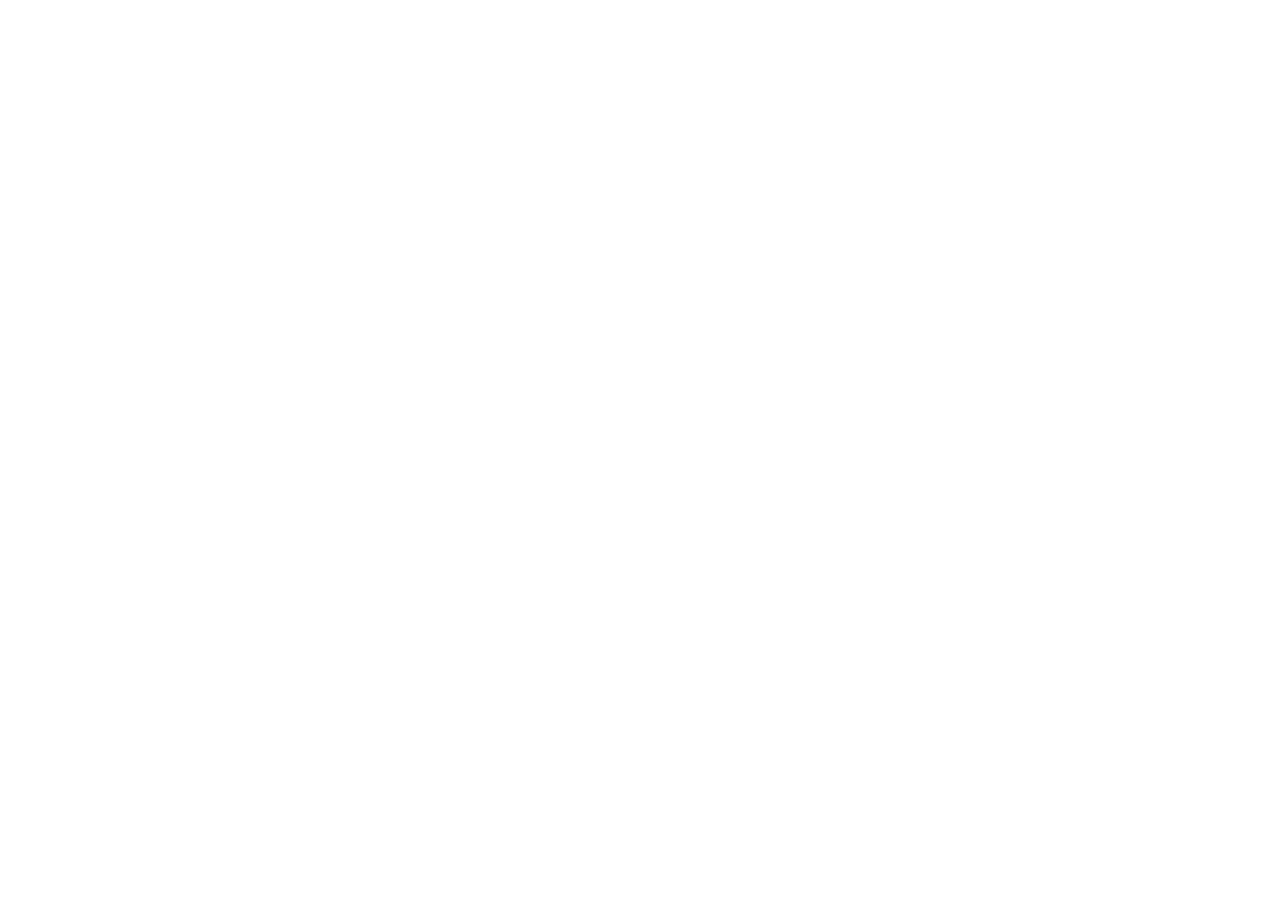
==== src/index.html @ f53b0189 "Initial commit" ====
<!DOCTYPE html>
<html lang="en">
  <head>
    <meta charset="UTF-8" />
    <link rel="icon" type="image/svg+xml" href="/favicon.svg" />
    <meta name="viewport" content="width=device-width, initial-scale=1.0" />
    <title>Vanilla App Template</title>
    <link rel="stylesheet" href="./css/styles.css" />
  </head>
  <body>
    <load src="./partials/header.html" icon-path="img/sprite.svg#logo" />

    <main>
      <!-- Loads the specified .html file -->
      <load src="./partials/vite-promo.html" />
      <load src="./partials/badges.html" />
    </main>

    <load src="./partials/footer.html" />

    <script type="module" src="./main.js"></script>
  </body>
</html>
---- src/css/styles.css ----
/**
  |============================
  | include css partials with
  | default @import url()
  |============================
*/
/* Common styles */
@import url('./reset.css');
@import url('./base.css');
@import url('./container.css');
@import url('./animations.css');

/* Sections style */
@import url('./header.css');
@import url('./vite-promo.css');
@import url('./badges.css');
@import url('./back-link.css');
@import url('./footer.css');
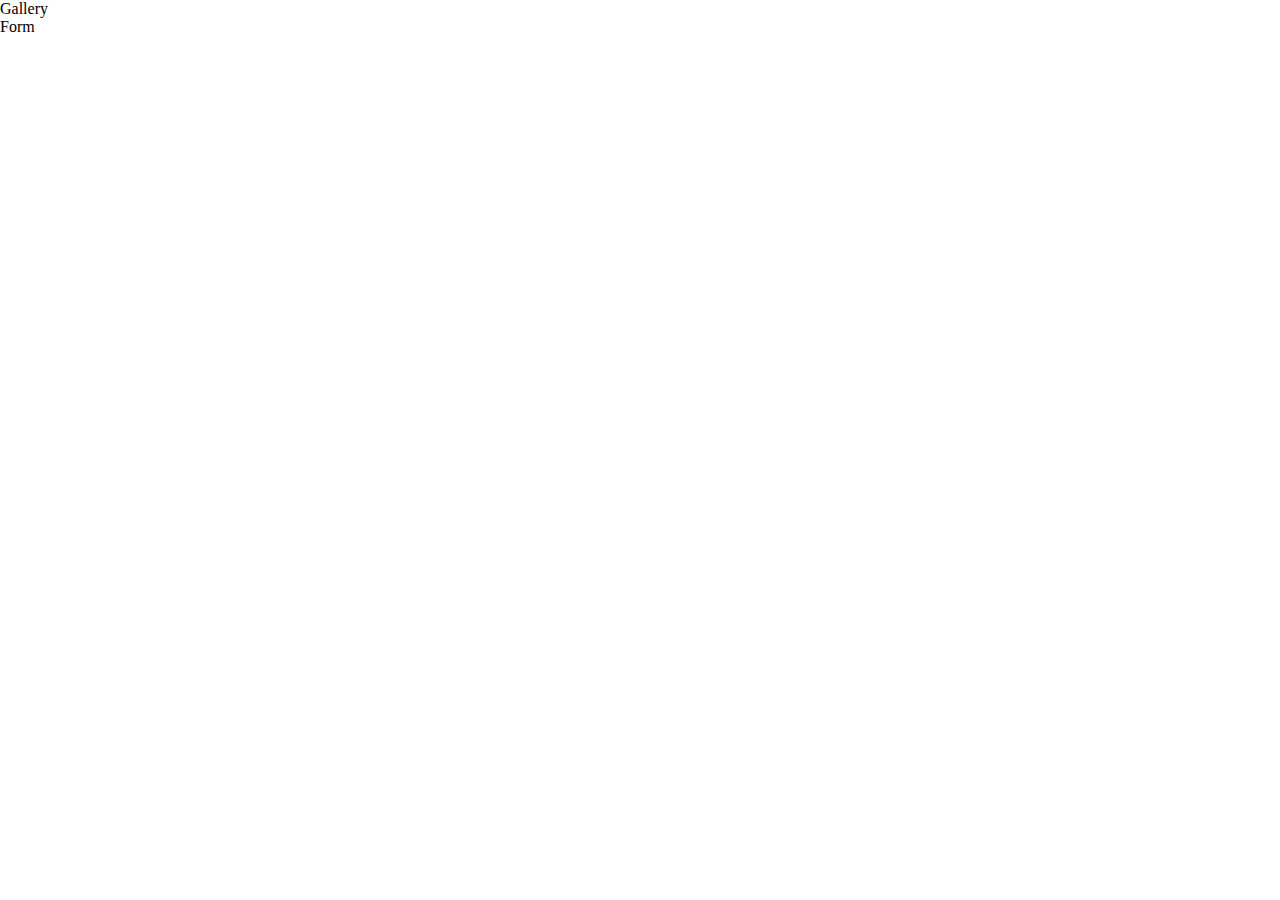
==== commit d976e32f: "modify" ====
--- a/src/index.html
+++ b/src/index.html
@@ -1,23 +1,28 @@
 <!DOCTYPE html>
 <html lang="en">
-  <head>
-    <meta charset="UTF-8" />
-    <link rel="icon" type="image/svg+xml" href="/favicon.svg" />
-    <meta name="viewport" content="width=device-width, initial-scale=1.0" />
-    <title>Vanilla App Template</title>
-    <link rel="stylesheet" href="./css/styles.css" />
-  </head>
-  <body>
-    <load src="./partials/header.html" icon-path="img/sprite.svg#logo" />
 
-    <main>
-      <!-- Loads the specified .html file -->
-      <load src="./partials/vite-promo.html" />
-      <load src="./partials/badges.html" />
-    </main>
+<head>
+  <meta charset="UTF-8" />
+  <link rel="icon" type="image/svg+xml" href="/favicon.svg" />
+  <meta name="viewport" content="width=device-width, initial-scale=1.0" />
+  <title>HW-09</title>
+  <link rel="stylesheet" href="./css/styles.css" />
+</head>
 
-    <load src="./partials/footer.html" />
+<body>
+  <header class="header">
+    <nav class="nav">
+      <ul class="nav-list">
+        <li class="nav-item">
+          <a href="./1-gallery.html" class="nav-link">Gallery</a>
+        </li>
 
-    <script type="module" src="./main.js"></script>
-  </body>
-</html>
+        <li class="nav-item">
+          <a href="./2-form.html" class="nav-link">Form</a>
+        </li>
+      </ul>
+    </nav>
+  </header>
+</body>
+
+</html>--- a/src/css/styles.css
+++ b/src/css/styles.css
@@ -6,13 +6,42 @@
 */
 /* Common styles */
 @import url('./reset.css');
-@import url('./base.css');
-@import url('./container.css');
-@import url('./animations.css');
 
-/* Sections style */
-@import url('./header.css');
-@import url('./vite-promo.css');
-@import url('./badges.css');
-@import url('./back-link.css');
-@import url('./footer.css');
+* {
+  box-sizing: border-box;
+}
+
+body {
+  margin: 0;
+  padding: 0;
+}
+
+ul {
+  list-style: none;
+  padding: 0;
+}
+
+img {
+  display: block;
+  width: 100%;
+  height: 100%;
+}
+
+.gallery {
+  display: flex;
+  flex-wrap: wrap;
+  gap: 24px;
+  list-style: none;
+  justify-content: center;
+  padding: 24px 156px;
+}
+
+.gallery-item {
+  box-sizing: border-box;
+  width: calc((100% - 24px) / 4);
+}
+
+.gallery-item:hover .gallery-image {
+  transform: scale(1.05);
+  transition: transform 0.4s ease;
+}
